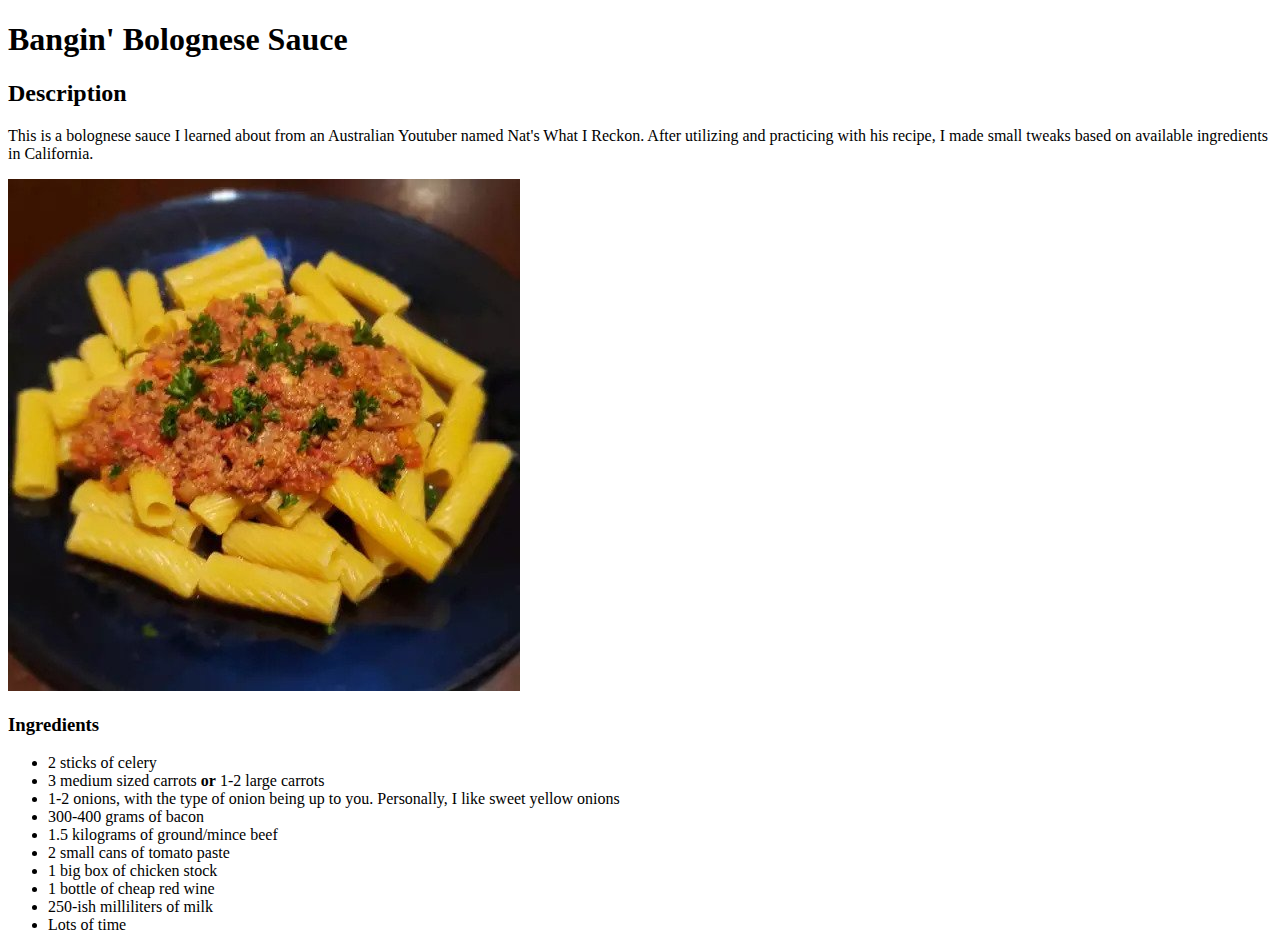
==== recipes/bolognese.html @ e72d9050 "add index, recipe & 1st recipe, img & 1st img" ====
<!DOCTYPE html>
<html lang="en">
    <head>
        <meta charset="utf-8">
        <title> Bolognese Sauce</title>
    </head>
    <body>
        <h1>Bangin' Bolognese Sauce</h1>
        <h2>Description</h2>
        <p>This is a bolognese sauce I learned about from an Australian Youtuber named Nat's What I Reckon. After utilizing and practicing with his recipe, I made small tweaks based on available ingredients in California.</p>
        <img src="../img/bolognese.jpg">
        <h3>Ingredients</h3>
        <ul>
            <li>2 sticks of celery</li>
            <li>3 medium sized carrots <strong>or</strong> 1-2 large carrots</li>
            <li>1-2 onions, with the type of onion being up to you. Personally, I like sweet yellow onions</li>
            <li>300-400 grams of bacon</li>
            <li>1.5 kilograms of ground/mince beef</li>
            <li>2 small cans of tomato paste</li>
            <li>1 big box of chicken stock</li>
            <li>1 bottle of cheap red wine</li>
            <li>250-ish milliliters of milk</li>
            <li>Lots of time</li>
        </ul>
    </body>
</html>
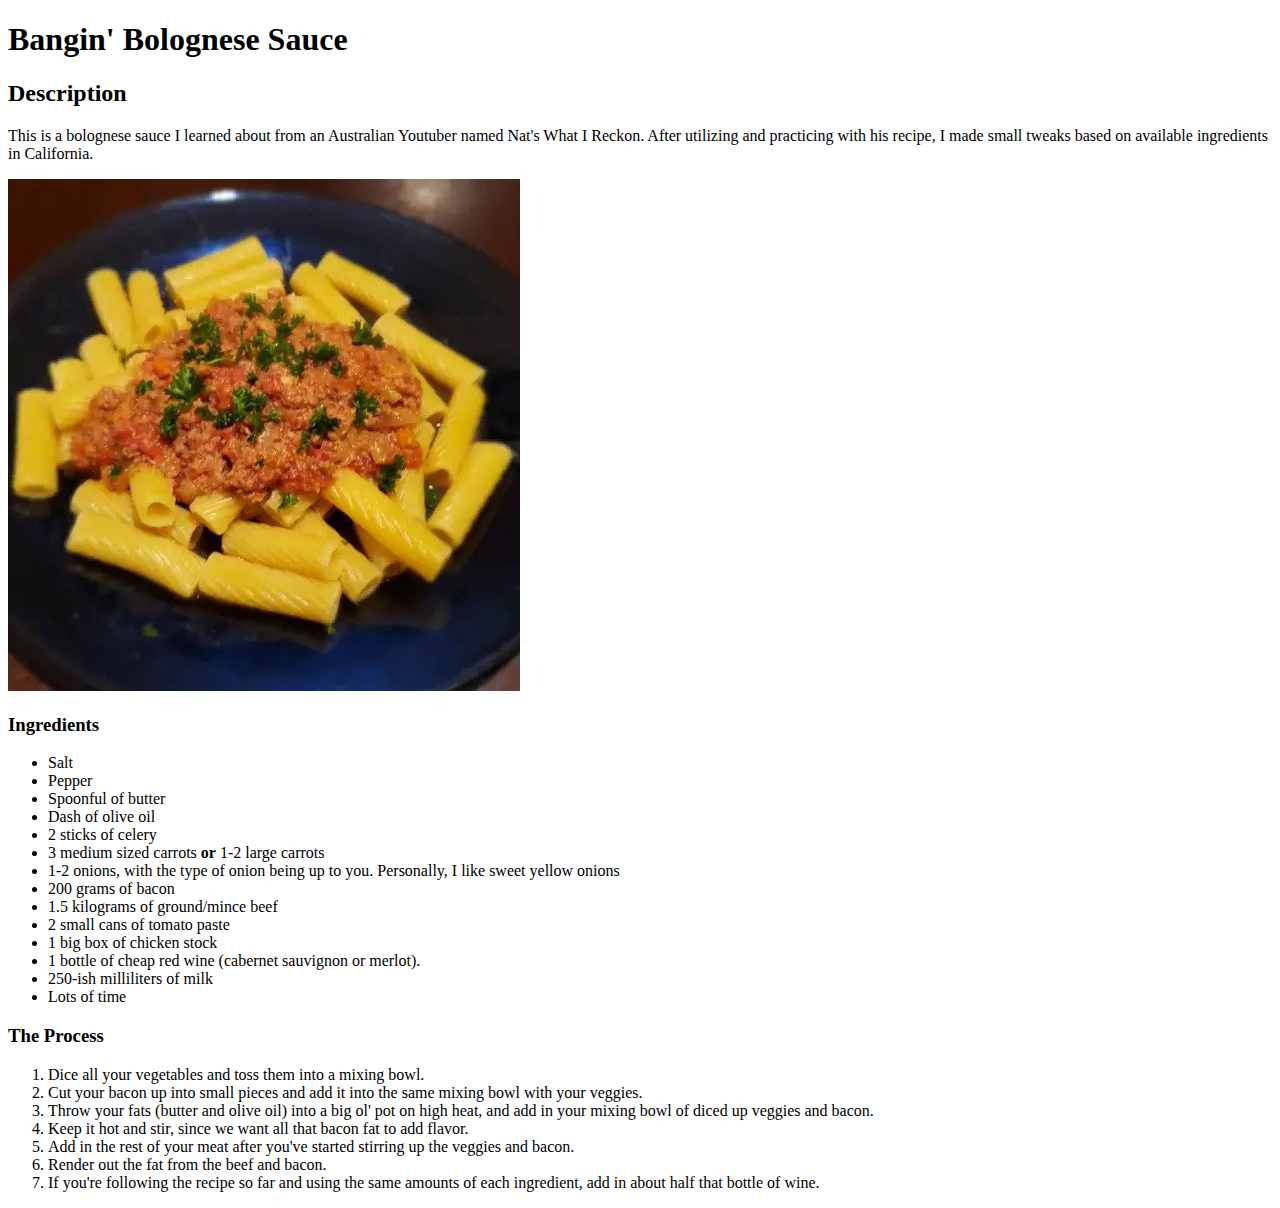
==== commit 86f05b67: "finish ingredients section, do half of actual recipe" ====
--- a/recipes/bolognese.html
+++ b/recipes/bolognese.html
@@ -11,16 +11,30 @@
         <img src="../img/bolognese.jpg">
         <h3>Ingredients</h3>
         <ul>
+            <li>Salt</li>
+            <li>Pepper</li>
+            <li>Spoonful of butter</li>
+            <li>Dash of olive oil</li>
             <li>2 sticks of celery</li>
             <li>3 medium sized carrots <strong>or</strong> 1-2 large carrots</li>
             <li>1-2 onions, with the type of onion being up to you. Personally, I like sweet yellow onions</li>
-            <li>300-400 grams of bacon</li>
+            <li>200 grams of bacon</li>
             <li>1.5 kilograms of ground/mince beef</li>
             <li>2 small cans of tomato paste</li>
             <li>1 big box of chicken stock</li>
-            <li>1 bottle of cheap red wine</li>
+            <li>1 bottle of cheap red wine (cabernet sauvignon or  merlot).</li>
             <li>250-ish milliliters of milk</li>
             <li>Lots of time</li>
         </ul>
+        <h3>The Process</h3>
+        <ol>
+            <li>Dice all your vegetables and toss them into a mixing bowl.</li>
+            <li>Cut your bacon up into small pieces and add it into the same mixing bowl with your veggies.</li>
+            <li>Throw your fats (butter and olive oil) into a big ol' pot on high heat, and add in your mixing bowl of diced up veggies and bacon.</li>
+            <li>Keep it hot and stir, since we want all that bacon fat to add flavor.</li>
+            <li>Add in the rest of your meat after you've started stirring up the veggies and bacon.</li>
+            <li>Render out the fat from the beef and bacon.</li>
+            <li>If you're following the recipe so far and using the same amounts of each ingredient, add in about half that bottle of wine.</li>
+        </ol>
     </body>
 </html>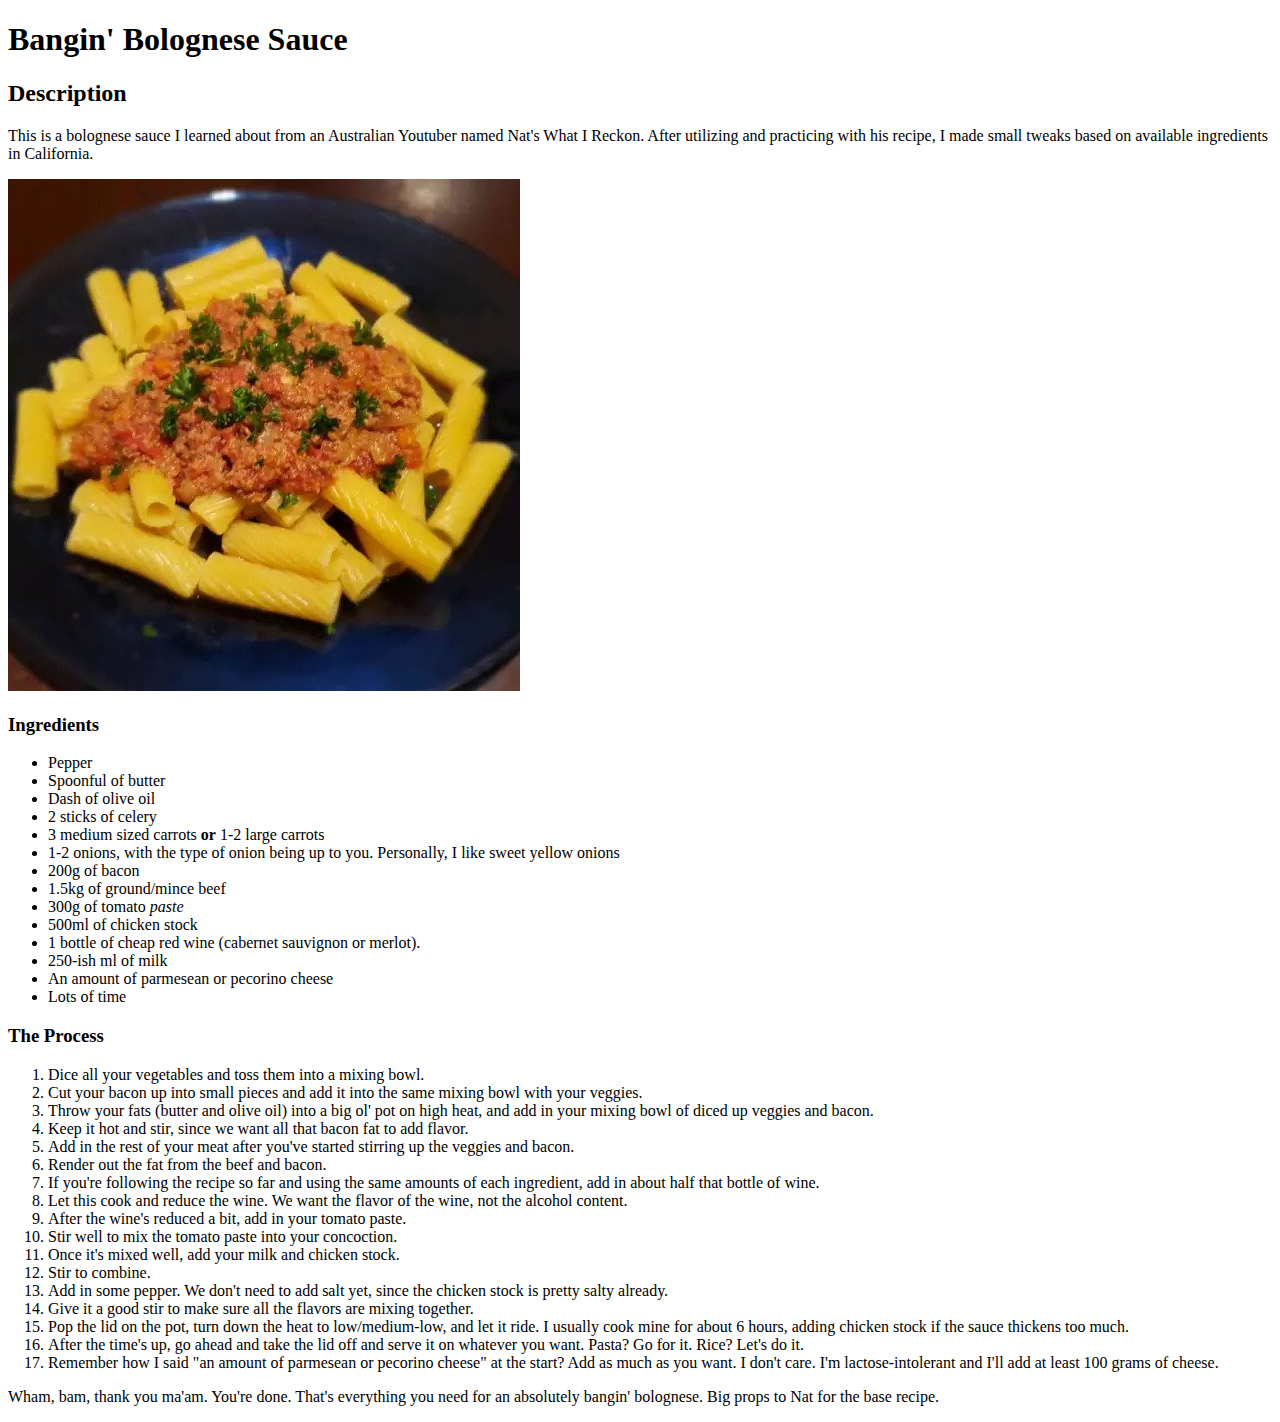
==== commit 78829f0c: "finish the bolognese recipe" ====
--- a/recipes/bolognese.html
+++ b/recipes/bolognese.html
@@ -11,19 +11,19 @@
         <img src="../img/bolognese.jpg">
         <h3>Ingredients</h3>
         <ul>
-            <li>Salt</li>
             <li>Pepper</li>
             <li>Spoonful of butter</li>
             <li>Dash of olive oil</li>
             <li>2 sticks of celery</li>
             <li>3 medium sized carrots <strong>or</strong> 1-2 large carrots</li>
             <li>1-2 onions, with the type of onion being up to you. Personally, I like sweet yellow onions</li>
-            <li>200 grams of bacon</li>
-            <li>1.5 kilograms of ground/mince beef</li>
-            <li>2 small cans of tomato paste</li>
-            <li>1 big box of chicken stock</li>
+            <li>200g of bacon</li>
+            <li>1.5kg of ground/mince beef</li>
+            <li>300g of tomato <em>paste</em></li>
+            <li>500ml of chicken stock</li>
             <li>1 bottle of cheap red wine (cabernet sauvignon or  merlot).</li>
-            <li>250-ish milliliters of milk</li>
+            <li>250-ish ml of milk</li>
+            <li>An amount of parmesean or pecorino cheese</li>
             <li>Lots of time</li>
         </ul>
         <h3>The Process</h3>
@@ -35,6 +35,17 @@
             <li>Add in the rest of your meat after you've started stirring up the veggies and bacon.</li>
             <li>Render out the fat from the beef and bacon.</li>
             <li>If you're following the recipe so far and using the same amounts of each ingredient, add in about half that bottle of wine.</li>
+            <li>Let this cook and reduce the wine. We want the flavor of the wine, not the alcohol content.</li>
+            <li>After the wine's reduced a bit, add in your tomato paste.</li>
+            <li>Stir well to mix the tomato paste into your concoction.</li>
+            <li>Once it's mixed well, add your milk and chicken stock.</li>
+            <li>Stir to combine.</li>
+            <li>Add in some pepper. We don't need to add salt yet, since the chicken stock is pretty salty already.</li>
+            <li>Give it a good stir to make sure all the flavors are mixing together.</li>
+            <li>Pop the lid on the pot, turn down the heat to low/medium-low, and let it ride. I usually cook mine for about 6 hours, adding chicken stock if the sauce thickens too much.</li>
+            <li>After the time's up, go ahead and take the lid off and serve it on whatever you want. Pasta? Go for it. Rice? Let's do it.</li>
+            <li>Remember how I said "an amount of parmesean or pecorino cheese" at the start? Add as much as you want. I don't care. I'm lactose-intolerant and I'll add at least 100 grams of cheese.</li>
         </ol>
+        <p>Wham, bam, thank you ma'am. You're done. That's everything you need for an absolutely bangin' bolognese. Big props to Nat for the base recipe.</p>
     </body>
 </html>